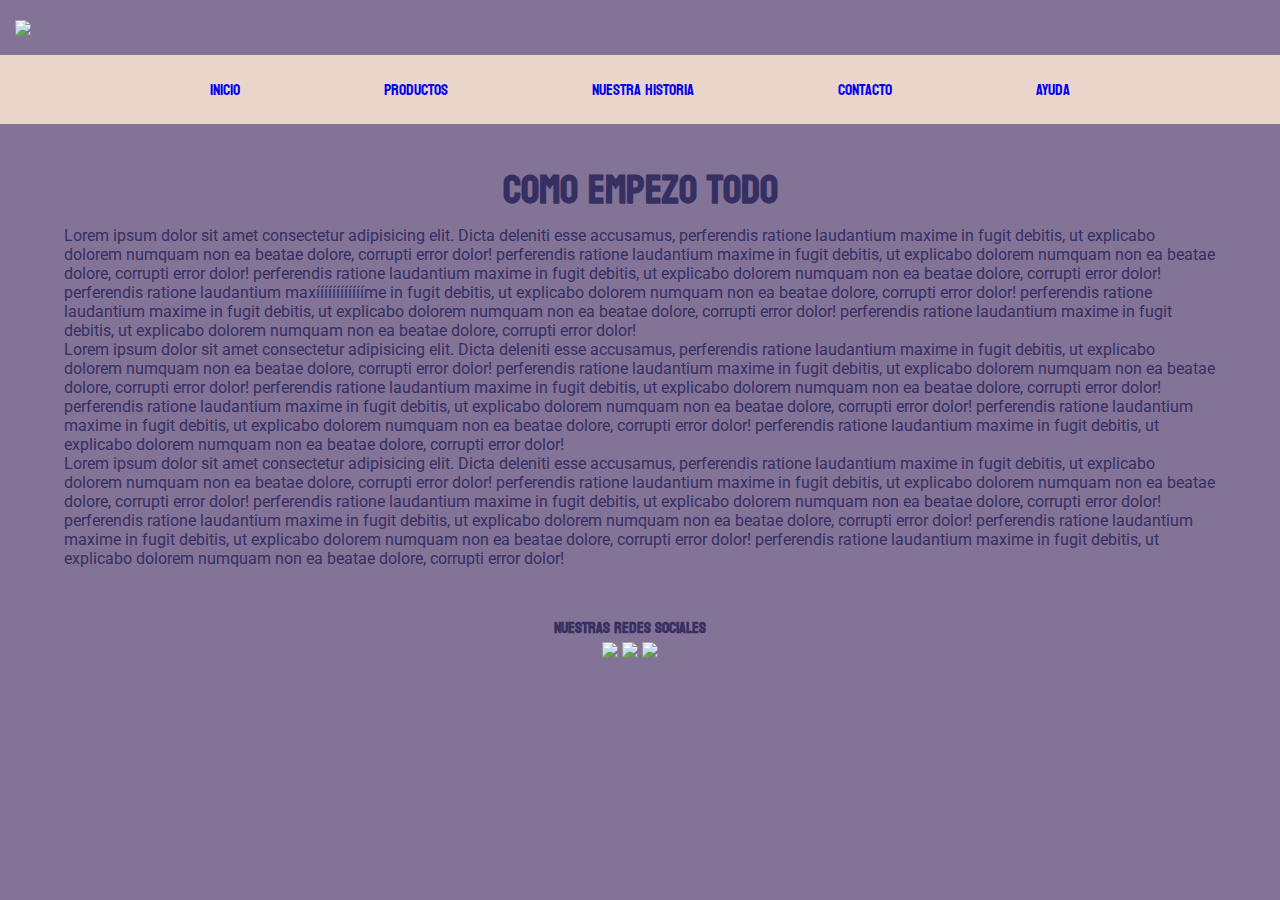
==== secciones/historia.html @ 95b30967 "primer commit" ====
<!DOCTYPE html>
<html lang="es">
<head>
    <meta charset="UTF-8">
    <meta http-equiv="X-UA-Compatible" content="IE=edge">
    <meta name="viewport" content="width=device-width, initial-scale=1.0">
    <link rel="stylesheet" href="../style/estilo.css">
    <title>Historia</title>
</head>
<body>
    <header>
        <div>
            <a href="../index.html"><img class="logo" src="https://img.icons8.com/material/96/000000/cactus.png"/></a> 
        </div>
        <nav>
            <ul class="navegacion">
                <li><a href="../index.html">Inicio</a></li>
                <li><a href="productos.html">Productos</a></li>
                <li><a href="historia.html">Nuestra historia</a></li>
                <li><a href="contacto.html">Contacto</a></li>
                <li><a href="ayuda.html">Ayuda</a></li>
            </ul>
        </nav>
    </header>
    <section class="historia">
        <h1 class="titulo">Como empezo todo</h1>
            <div class="textoHistoria">
                <p>Lorem ipsum dolor sit amet consectetur adipisicing elit. Dicta deleniti esse accusamus,
                    perferendis ratione laudantium maxime in fugit debitis, ut explicabo dolorem numquam non ea beatae dolore, corrupti error dolor!
                    perferendis ratione laudantium maxime in fugit debitis, ut explicabo dolorem numquam non ea beatae dolore, corrupti error dolor!
                    perferendis ratione laudantium maxime in fugit debitis, ut explicabo dolorem numquam non ea beatae dolore, corrupti error dolor!
                    perferendis ratione laudantium maxííííííííííííme in fugit debitis, ut explicabo dolorem numquam non ea beatae dolore, corrupti error dolor!
                    perferendis ratione laudantium maxime in fugit debitis, ut explicabo dolorem numquam non ea beatae dolore, corrupti error dolor!
                    perferendis ratione laudantium maxime in fugit debitis, ut explicabo dolorem numquam non ea beatae dolore, corrupti error dolor!
                </p>
                <p>Lorem ipsum dolor sit amet consectetur adipisicing elit. Dicta deleniti esse accusamus,
                    perferendis ratione laudantium maxime in fugit debitis, ut explicabo dolorem numquam non ea beatae dolore, corrupti error dolor!
                    perferendis ratione laudantium maxime in fugit debitis, ut explicabo dolorem numquam non ea beatae dolore, corrupti error dolor!
                    perferendis ratione laudantium maxime in fugit debitis, ut explicabo dolorem numquam non ea beatae dolore, corrupti error dolor!
                    perferendis ratione laudantium maxime in fugit debitis, ut explicabo dolorem numquam non ea beatae dolore, corrupti error dolor!
                    perferendis ratione laudantium maxime in fugit debitis, ut explicabo dolorem numquam non ea beatae dolore, corrupti error dolor!
                    perferendis ratione laudantium maxime in fugit debitis, ut explicabo dolorem numquam non ea beatae dolore, corrupti error dolor!
                </p>
                <p>Lorem ipsum dolor sit amet consectetur adipisicing elit. Dicta deleniti esse accusamus,
                    perferendis ratione laudantium maxime in fugit debitis, ut explicabo dolorem numquam non ea beatae dolore, corrupti error dolor!
                    perferendis ratione laudantium maxime in fugit debitis, ut explicabo dolorem numquam non ea beatae dolore, corrupti error dolor!
                    perferendis ratione laudantium maxime in fugit debitis, ut explicabo dolorem numquam non ea beatae dolore, corrupti error dolor!
                    perferendis ratione laudantium maxime in fugit debitis, ut explicabo dolorem numquam non ea beatae dolore, corrupti error dolor!
                    perferendis ratione laudantium maxime in fugit debitis, ut explicabo dolorem numquam non ea beatae dolore, corrupti error dolor!
                    perferendis ratione laudantium maxime in fugit debitis, ut explicabo dolorem numquam non ea beatae dolore, corrupti error dolor!
                </p>
            </div>
    </section>
    <div class="pie">
        <footer>
            <h4>Nuestras redes sociales</h4>
            <a href="https://www.instagram.com/" target="_blank"><img id="redSocial"
                    src="https://img.icons8.com/ios-glyphs/30/000000/instagram-new.png" /></a>
            <a href="https://www.facebook.com/" target="_blank"><img id="redSocial"
                    src="https://img.icons8.com/ios-glyphs/30/000000/facebook.png" /></a>
            <a href="https://twitter.com/" target="_blank"><img id="redSocial"
                    src="https://img.icons8.com/ios-glyphs/30/000000/twitter--v1.png" /></a>
            <!-- <a href="#logo" id="botonSubir"><img src="https://img.icons8.com/pastel-glyph/64/000000/circled-chevron-up.png"/></a> -->
        </footer>
    </div>
</body>
</html>
---- style/estilo.css ----
@import url('https://fonts.googleapis.com/css2?family=Koulen&family=Montserrat&display=swap');

@import url('https://fonts.googleapis.com/css2?family=Koulen&family=Montserrat&family=Roboto:wght@300&display=swap');

* {
    padding: 0px;
    margin: 0px;
}

body {
    font-family: 'Roboto', sans-serif;
    background-color: #827397;
    color: #363062;
}

h1, h2, h3, h4 {
    font-family: 'Koulen', cursive;
}

.titulo {
    text-align: center;
    margin-top: 30px;
    font-size: 40px;
}

.producto {
    width: 400px;
    margin:20px auto;
    padding: 10px;
}

.productosDestacados {
    display: flex;
    flex-direction: row;
    justify-content: center;
    text-align: center;
    flex-wrap: wrap;
    align-content: center;
    align-items: stretch;
}

.producto:hover {
    box-shadow: 2px 2px 5px 2px #999;
    transition: 0.5 ease-in-out;
    transform: scale(1.1);
}

.imagenProducto {
    width: 150px;
    height: 150px;
}

.logo {
    padding: 15px;
    margin-top: 5px;
}

/* start of nav */

nav {
    background-color: #E9D5CA;
    font-family: 'Koulen', cursive;
}

.navegacion {
    list-style: none;
    text-align: center;
}

.navegacion li {
    display: inline-block;
    margin: 0px 10px;
}

.navegacion li a {
    text-decoration: none;
    display: block;
    padding: 20px 60px;
}

.navegacion li a:hover {
    background-color: #4D4C7D;
}

/* end of nav */

/* start of footer */

.pie {
    display: flex;
    justify-content: center;
    align-items: flex-end;
    margin: 45px 20px 0px 0px;
    text-align: center;
}

a {
    text-decoration: none;
}

/* end of footer */

/* start of historia */

.textoHistoria{
    display: flex;
    justify-content: center;
    flex-direction: column;
    margin-left: 4em;
    margin-right: 4em;
}


/* end of historia */

/* start of contacto */

.formulario{
    margin-top: 2em;
    margin-bottom: 6em;
    display: flex;
    justify-content: center;
}

label{
    font-family: 'Koulen', cursive;
    font-size: 25px;
}

input{
    width : 200px;
    height: 30px;
    padding: 0;
    margin: 0;
    box-sizing: border-box;
}

textarea{
    width: 200px;
    height: 100px;
}

/* end of contacto */

/* start of preguntas frecuentes */
.preguntasFrecuentes{
    margin-top: 20px;
    margin-bottom: 100px;
    display: flex;
    flex-direction: column;
    flex-wrap: wrap;
    align-content: center;
}

.pregunta{
    margin-top: 20px;
}

.respuesta{
    font-size: 20px;
}

/* end of preguntas frecuentes */
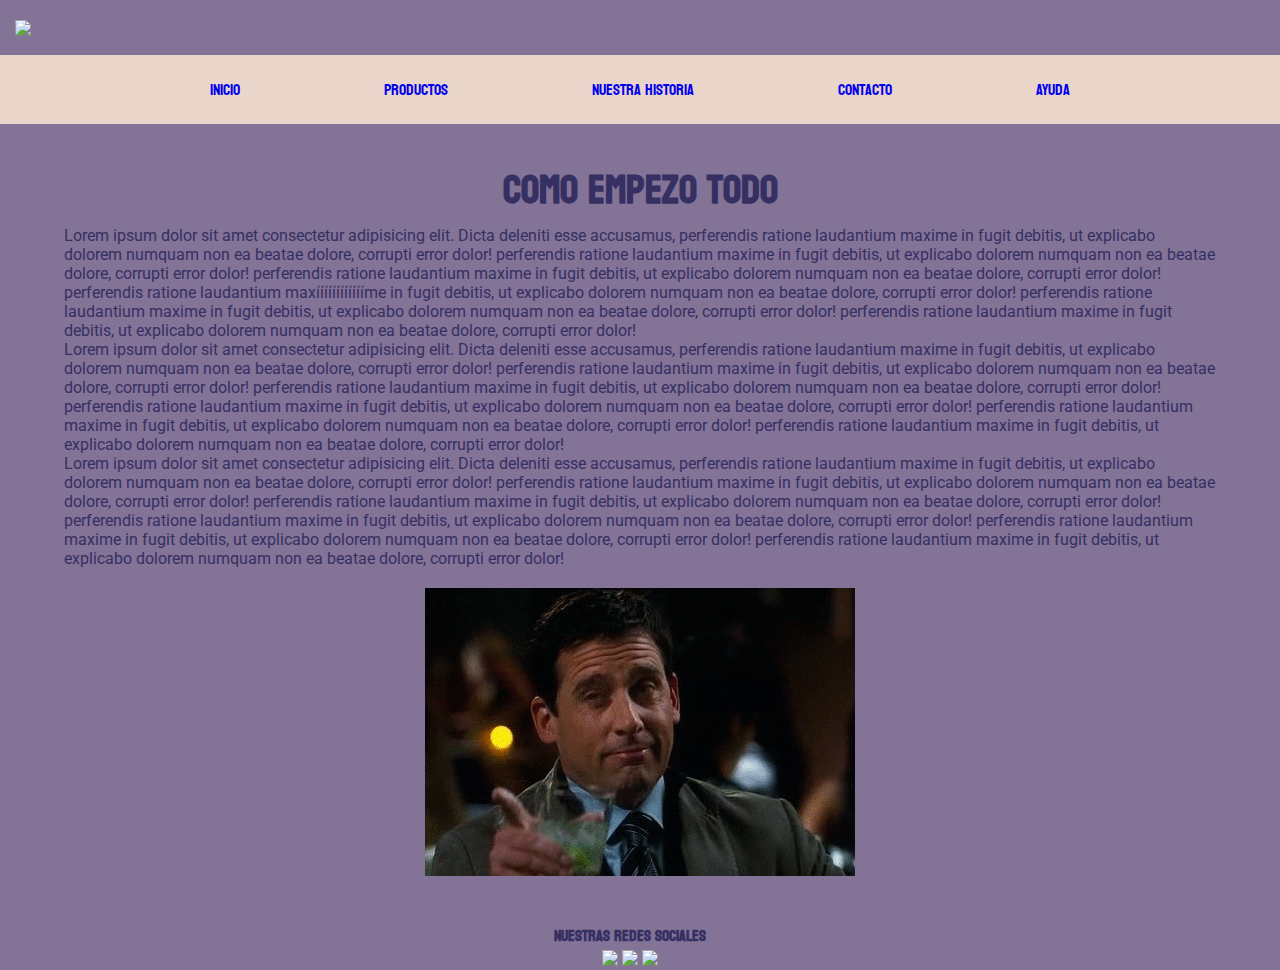
==== commit a3c2aa0c: "Se agregaron animaciones en index e historia" ====
--- a/secciones/historia.html
+++ b/secciones/historia.html
@@ -5,6 +5,7 @@
     <meta http-equiv="X-UA-Compatible" content="IE=edge">
     <meta name="viewport" content="width=device-width, initial-scale=1.0">
     <link rel="stylesheet" href="../style/estilo.css">
+    <link href="https://unpkg.com/aos@2.3.1/dist/aos.css" rel="stylesheet">
     <title>Historia</title>
 </head>
 <body>
@@ -50,6 +51,9 @@
                     perferendis ratione laudantium maxime in fugit debitis, ut explicabo dolorem numquam non ea beatae dolore, corrupti error dolor!
                 </p>
             </div>
+            <div class="gif" data-aos="zoom-in">
+                <img src="../img/michael.gif" alt="">
+            </div>
     </section>
     <div class="pie">
         <footer>
@@ -63,5 +67,12 @@
             <!-- <a href="#logo" id="botonSubir"><img src="https://img.icons8.com/pastel-glyph/64/000000/circled-chevron-up.png"/></a> -->
         </footer>
     </div>
+
+    <script src="https://unpkg.com/aos@2.3.1/dist/aos.js"></script>
+
+    <script>
+        AOS.init();
+    </script>
+
 </body>
 </html>--- a/style/estilo.css
+++ b/style/estilo.css
@@ -110,6 +110,16 @@
     margin-right: 4em;
 }
 
+.gif{
+    display: flex;
+    justify-content: center;
+    align-items: center;
+    margin-top: 20px;
+}
+
+.gif:hover{
+    
+}
 
 /* end of historia */
 
